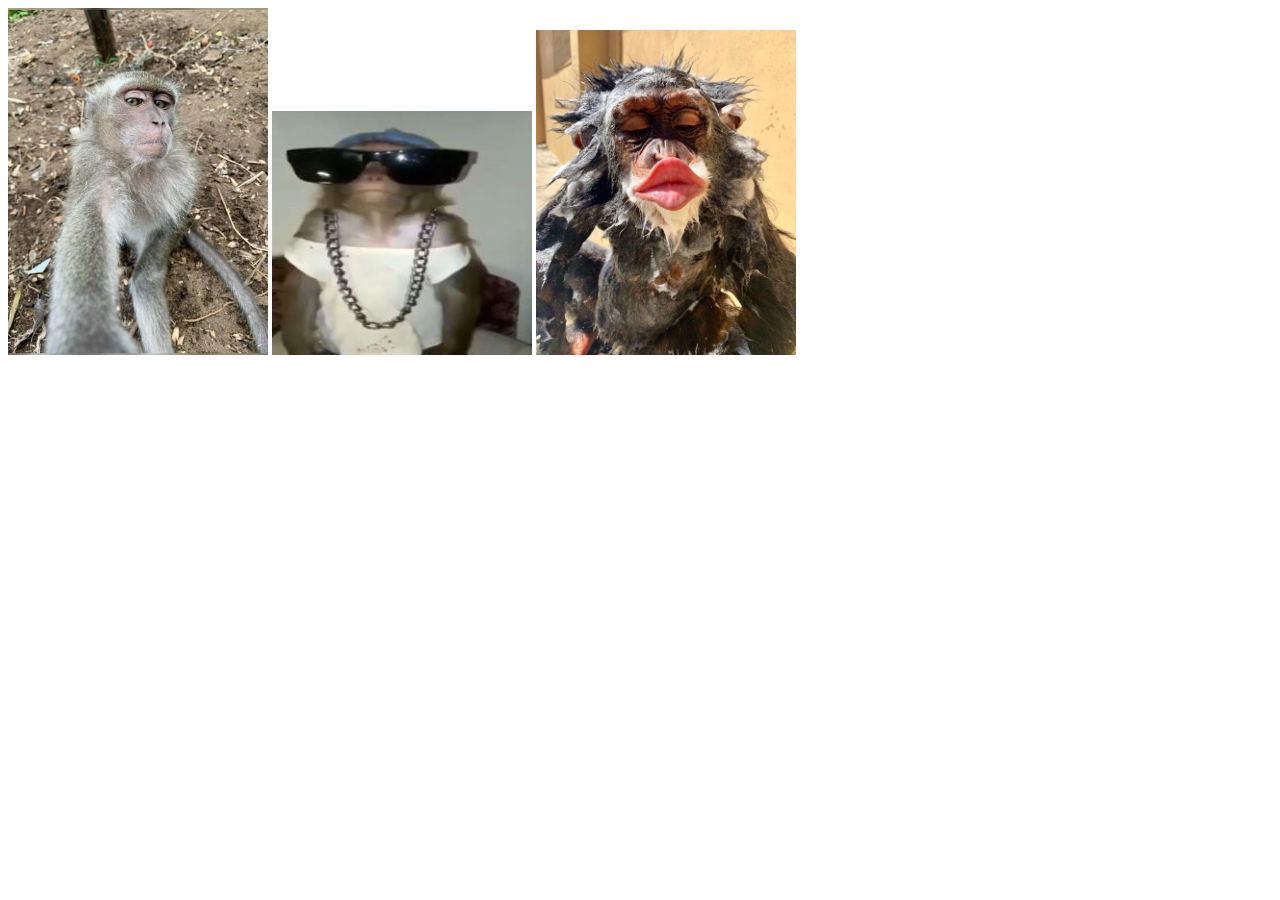
==== index.html @ 5b512a43 "Made changes to index.html" ====
<!DOCTYPE html>
<html lang="en">
<head>
  <meta charset="UTF-8">
  <meta name="viewport" content="width=device-width, initial-scale=1.0">
  <title>Document</title>
</head>
<body>
  <img src="img/m1.jpg " width="260px" alt="">
  <img src="img/m2.jpg " width="260px" alt="">
  <img src="img/m3.jpg " width="260px" alt="">
</body>
</html>
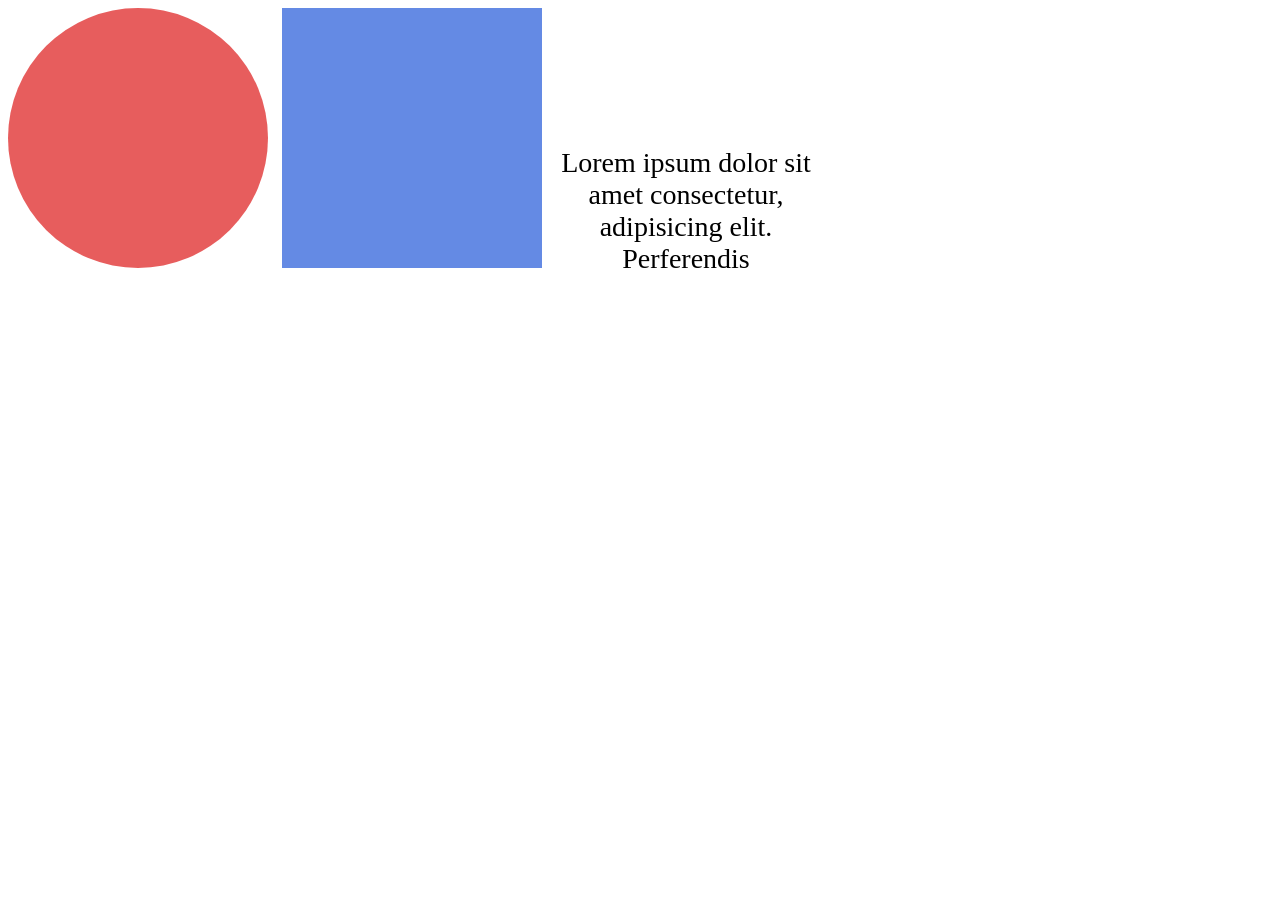
==== commit dd1abbc7: "Added styles to index.html" ====
--- a/index.html
+++ b/index.html
@@ -3,11 +3,12 @@
 <head>
   <meta charset="UTF-8">
   <meta name="viewport" content="width=device-width, initial-scale=1.0">
+  <link rel="stylesheet" href="styles/style.css">
   <title>Document</title>
 </head>
 <body>
-  <img src="img/m1.jpg " width="260px" alt="">
-  <img src="img/m2.jpg " width="260px" alt="">
-  <img src="img/m3.jpg " width="260px" alt="">
+  <div id="s1"></div>
+  <div class="s2"></div>
+  <p class="s3">Lorem ipsum dolor sit amet consectetur, adipisicing elit. Perferendis</p>
 </body>
 </html>
--- a/styles/style.css
+++ b/styles/style.css
@@ -0,0 +1,23 @@
+#s1 {
+  margin-right: 10px;
+  height: 260px;
+  width: 260px;
+  background-color: #e75d5d;
+  border-radius: 50%;
+  display: inline-block;
+}
+
+.s2 {
+  margin-right: 10px;
+  height: 260px;
+  width: 260px;
+  background-color: #648ae4;
+  display: inline-block;
+}
+
+.s3 {
+  text-align: center;
+  width: 260px;
+  font-size: 28px;
+  display: inline-block;
+}
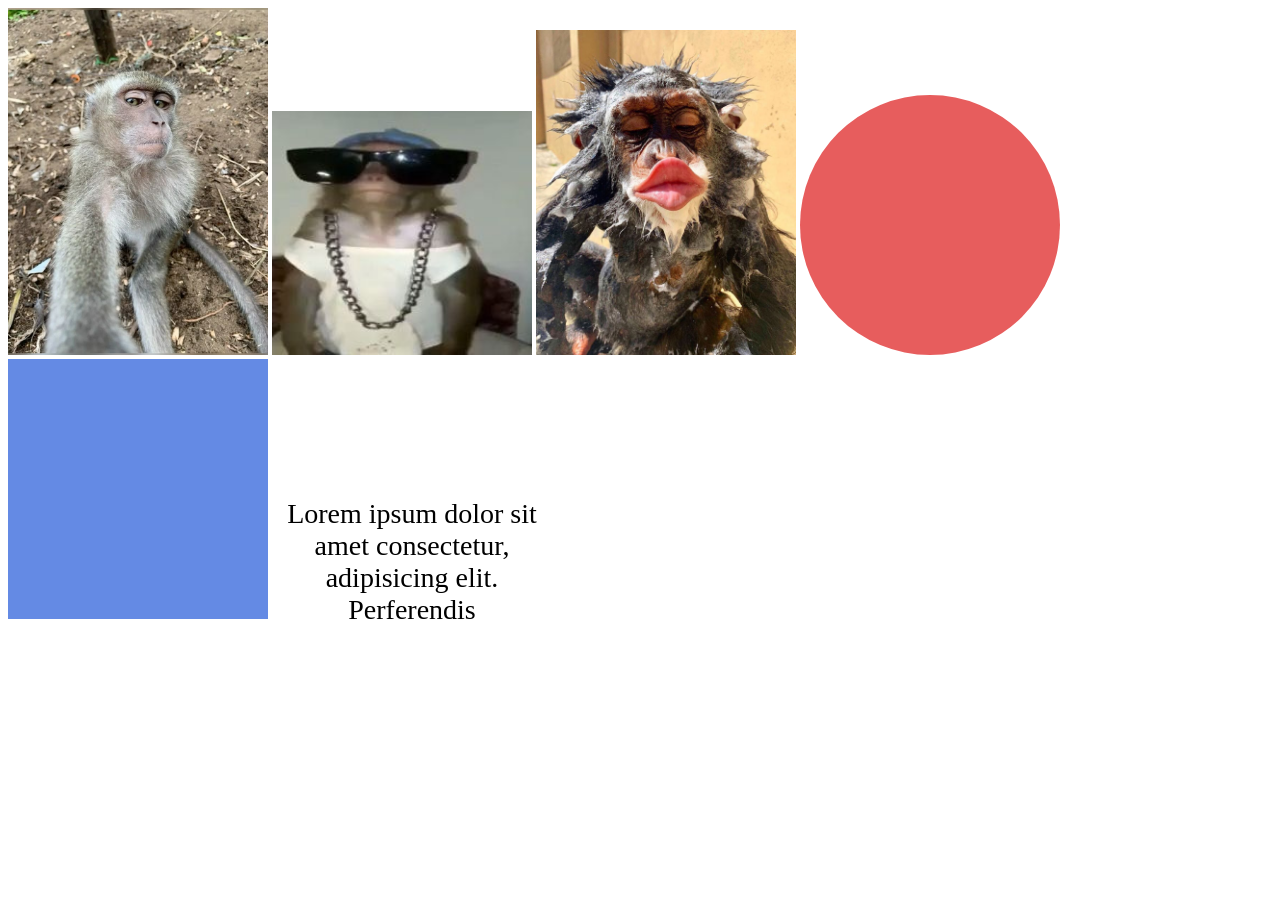
==== commit 2b8c3d90: "Merge styles and images in index.html" ====
--- a/index.html
+++ b/index.html
@@ -3,10 +3,14 @@
 <head>
   <meta charset="UTF-8">
   <meta name="viewport" content="width=device-width, initial-scale=1.0">
-  <link rel="stylesheet" href="styles/style.css">
+  <link rel="stylesheet" href="styles/style.css"> 
   <title>Document</title>
 </head>
 <body>
+  <img src="img/m1.jpg " width="260px" alt="">
+  <img src="img/m2.jpg " width="260px" alt="">
+  <img src="img/m3.jpg " width="260px" alt="">
+
   <div id="s1"></div>
   <div class="s2"></div>
   <p class="s3">Lorem ipsum dolor sit amet consectetur, adipisicing elit. Perferendis</p>
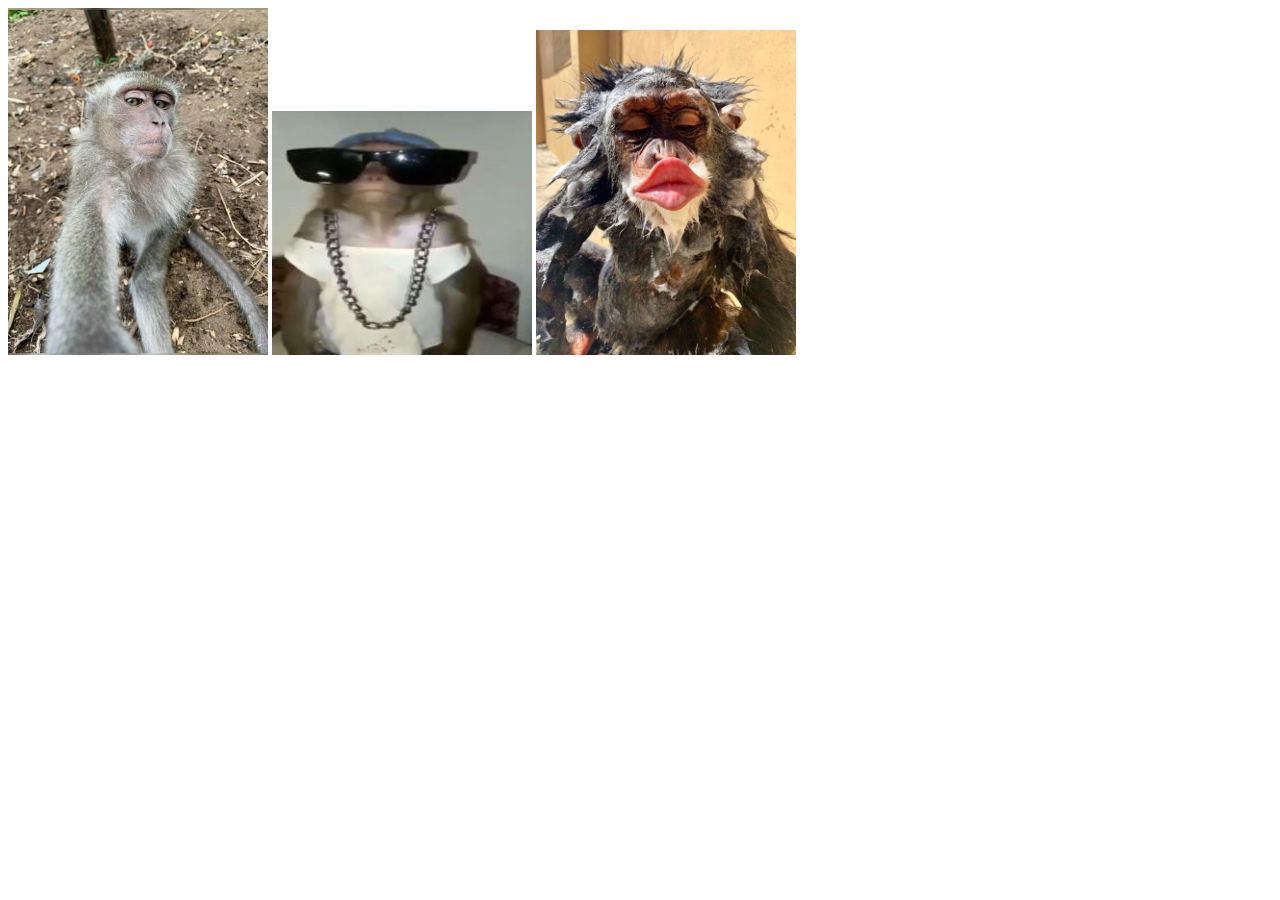
==== commit e8327c26: "Recreated file index.html and dir img" ====
--- a/index.html
+++ b/index.html
@@ -3,16 +3,11 @@
 <head>
   <meta charset="UTF-8">
   <meta name="viewport" content="width=device-width, initial-scale=1.0">
-  <link rel="stylesheet" href="styles/style.css"> 
   <title>Document</title>
 </head>
 <body>
   <img src="img/m1.jpg " width="260px" alt="">
   <img src="img/m2.jpg " width="260px" alt="">
   <img src="img/m3.jpg " width="260px" alt="">
-
-  <div id="s1"></div>
-  <div class="s2"></div>
-  <p class="s3">Lorem ipsum dolor sit amet consectetur, adipisicing elit. Perferendis</p>
 </body>
-</html>+</html>
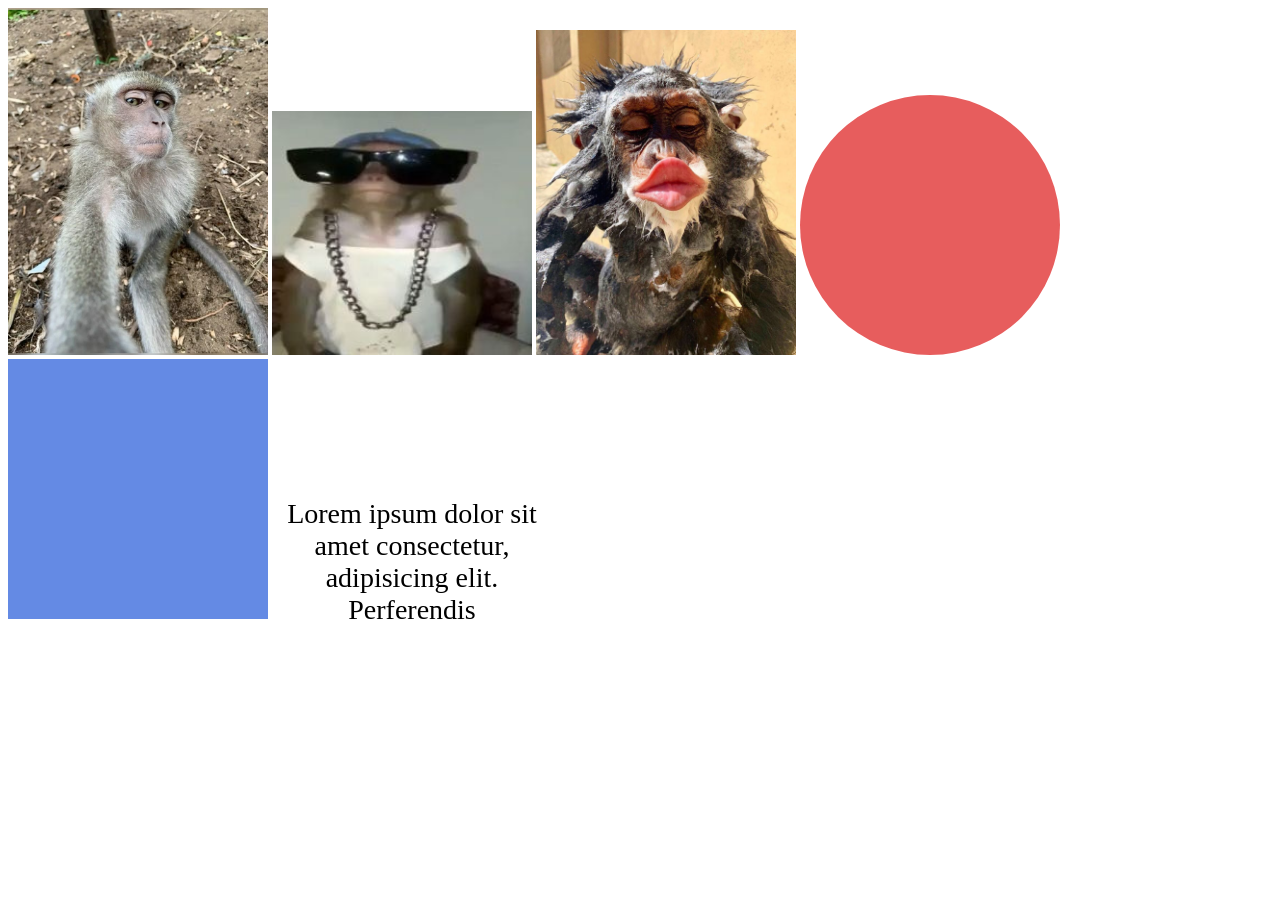
==== commit 0af49010: "Recreated file index.html and style.css" ====
--- a/index.html
+++ b/index.html
@@ -3,11 +3,16 @@
 <head>
   <meta charset="UTF-8">
   <meta name="viewport" content="width=device-width, initial-scale=1.0">
+  <link rel="stylesheet" href="styles/style.css"> 
   <title>Document</title>
 </head>
 <body>
   <img src="img/m1.jpg " width="260px" alt="">
   <img src="img/m2.jpg " width="260px" alt="">
   <img src="img/m3.jpg " width="260px" alt="">
+
+  <div id="s1"></div>
+  <div class="s2"></div>
+  <p class="s3">Lorem ipsum dolor sit amet consectetur, adipisicing elit. Perferendis</p>
 </body>
-</html>
+</html>
--- a/styles/style.css
+++ b/styles/style.css
@@ -0,0 +1,23 @@
+#s1 {
+  margin-right: 10px;
+  height: 260px;
+  width: 260px;
+  background-color: #e75d5d;
+  border-radius: 50%;
+  display: inline-block;
+}
+
+.s2 {
+  margin-right: 10px;
+  height: 260px;
+  width: 260px;
+  background-color: #648ae4;
+  display: inline-block;
+}
+
+.s3 {
+  text-align: center;
+  width: 260px;
+  font-size: 28px;
+  display: inline-block;
+}
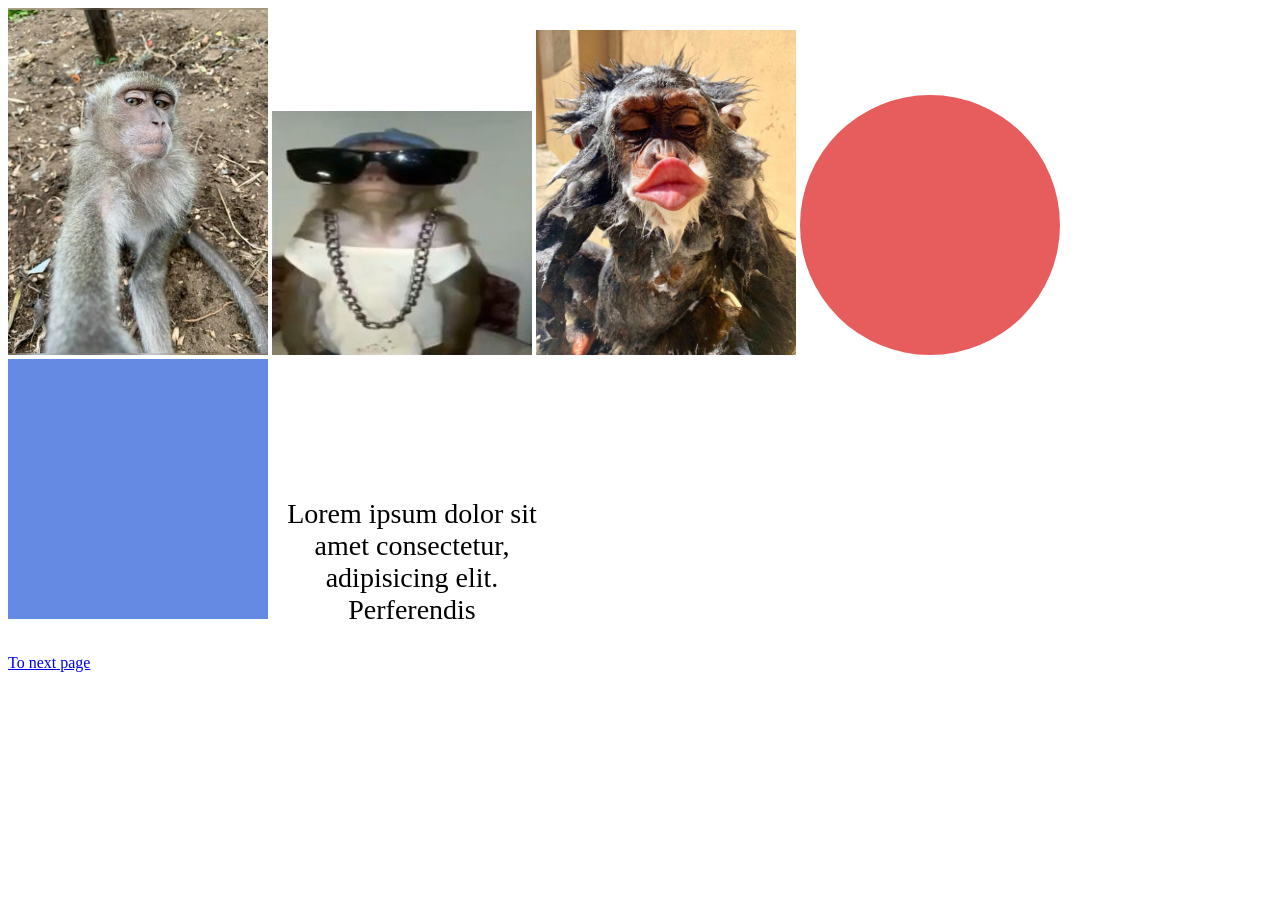
==== commit 43d12c87: "Added link to the page.html in index.html" ====
--- a/index.html
+++ b/index.html
@@ -14,5 +14,8 @@
   <div id="s1"></div>
   <div class="s2"></div>
   <p class="s3">Lorem ipsum dolor sit amet consectetur, adipisicing elit. Perferendis</p>
+
+  <br>
+  <a href="page.html">To next page</a>
 </body>
 </html>
--- a/styles/style.css
+++ b/styles/style.css
@@ -21,3 +21,12 @@
   font-size: 28px;
   display: inline-block;
 }
+
+h1 {
+  font-size: 32px;
+  color: rgb(47, 47, 110);
+}
+
+p {
+  font-size: 16px;
+}
